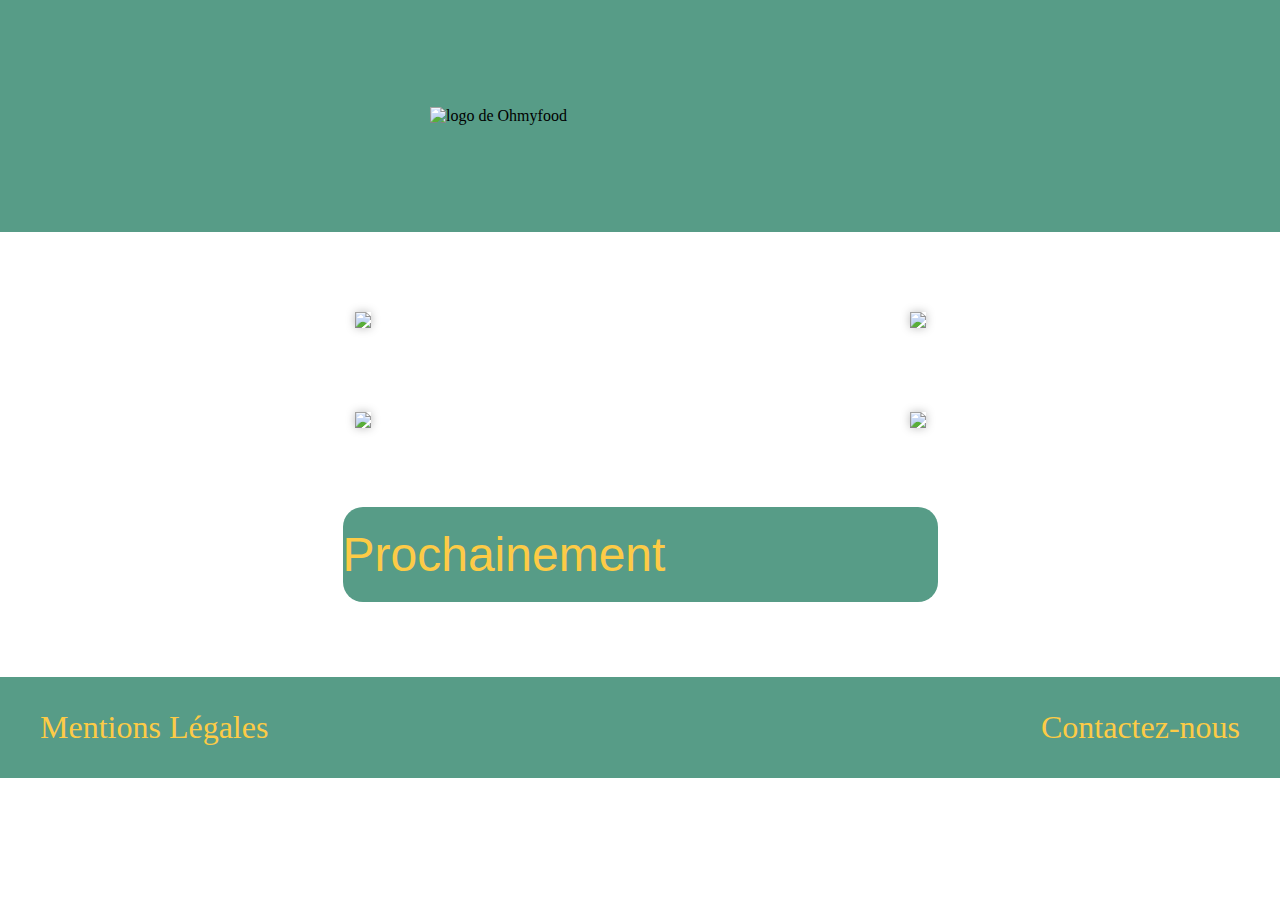
==== accueil.html @ 83f293d6 "Ajout des pages" ====
<!DOCTYPE html>
<html lang="fr">
    <head>
         <!--FontAwesome -->
        <link href="/icons/all.css" rel="stylesheet">
        <!--FontAwesome -->
        <meta charset="utf-8" />
        <link rel="stylesheet" href="styles.css" />
        <title>Cv de Gauthier Aubé</title>
        <meta name="Ohmyfood" content="Choisissez dès maintenant votre menu et n'attendez plus au restaurant !" />    

<body>
   <div id="container"> 
      <header>
        <img src="images/logo-ohmyfood.png"  class="logo" alt='logo de Ohmyfood'/>
      </header>
       <div class="container_menu">
       <section class="section_menu_one">
           <a href="/menu-la-note-enchantee.html"><img src="images/menu-1b.png" class="image_menu"/></a>
           <a href="/menu-le-chic-a-la-francaise.html"><img src="images/menu-2b.png" class="image_menu"/></a>
       </section>  
        <section class="section_menu_two">
            <a href="/menu-le-delice-des-papilles.html"><img src="images/menu-3b.png" class="image_menu"></a>
            <a href="/menu-la-palette-du-gout.html"><img src="images/menu-4b.png" class="image_menu"></a>
       </section>  
      <section class="prochainement">
          <button class="button_prochainement">Prochainement</button>
        </section>
        </div>
   <footer>   
       <p class="footer_left"><a href="metions_legales.html">Mentions Légales</a></p>
       <p class="footer_rigth"><a href="mailto:commande@ohmyfood.com">Contactez-nous</a></p>
   </footer>
---- styles.css ----
/*SOMMAIRE
-------------------------------------------------------
1. 
2.
3.
4.
*/


/*1.MISE EN PAGE GÉNÉRALE
----------------------------------------------------*/

/* Couleurs*/
:root {
  --background-color-one: #579C87;
  --text-color-one: #FDCB46;
}


header {
    background-color: var(--background-color-one);
    padding-top:2rem;
    padding-bottom: 2rem;
}

body {
    margin:0;
    max-width: 1366px;
    margin:auto;
}

.logo {
    max-width:420px;
    margin: auto;
    margin-top:75px;
    margin-bottom: 75px;
    display: flex;
}

.section_menu_one, .section_menu_two {
    display: flex;
    flex-wrap: wrap;
    justify-content: space-around;
}

.image_menu {
    margin-top:80px;
    box-shadow: 0 0 10px #BDBDBD;
}

.button_prochainement {
    width:595px;
    background-color: var(--background-color-one);
    font-size:3em;
    border:none;
    padding:20px 0 20px 0;
    margin:auto;
    color: var(--text-color-one);
    display: flex;
    border-radius: 20px;
    margin-top:75px;
    margin-bottom:75px;
    display: flex;
}

footer {
    background-color: var(--background-color-one);
    display: flex;
    justify-content: space-between;
    color: var(--text-color-one);
    font-size:2em;
}

.footer_left {
    margin-left:40px;
}

.footer_rigth {
    margin-right:40px;
}

.container_menu {
    max-width: 1110px;
    margin:auto; 
}

a {
    color: var(--text-color-one);
    text-decoration: none;
}

h1 {
    text-align: center;
    font-size:3em;
    margin-top:80px;
    margin-bottom:45px;
}

.main_menu_image {
    box-shadow: 0 0 10px #BDBDBD;
    margin-bottom:120px;
    max-width: 100%;
    height: auto;
}

.section_page_menu {
    max-width:1090px;
    margin: auto;
    display: flex;
    flex-direction: column;
}
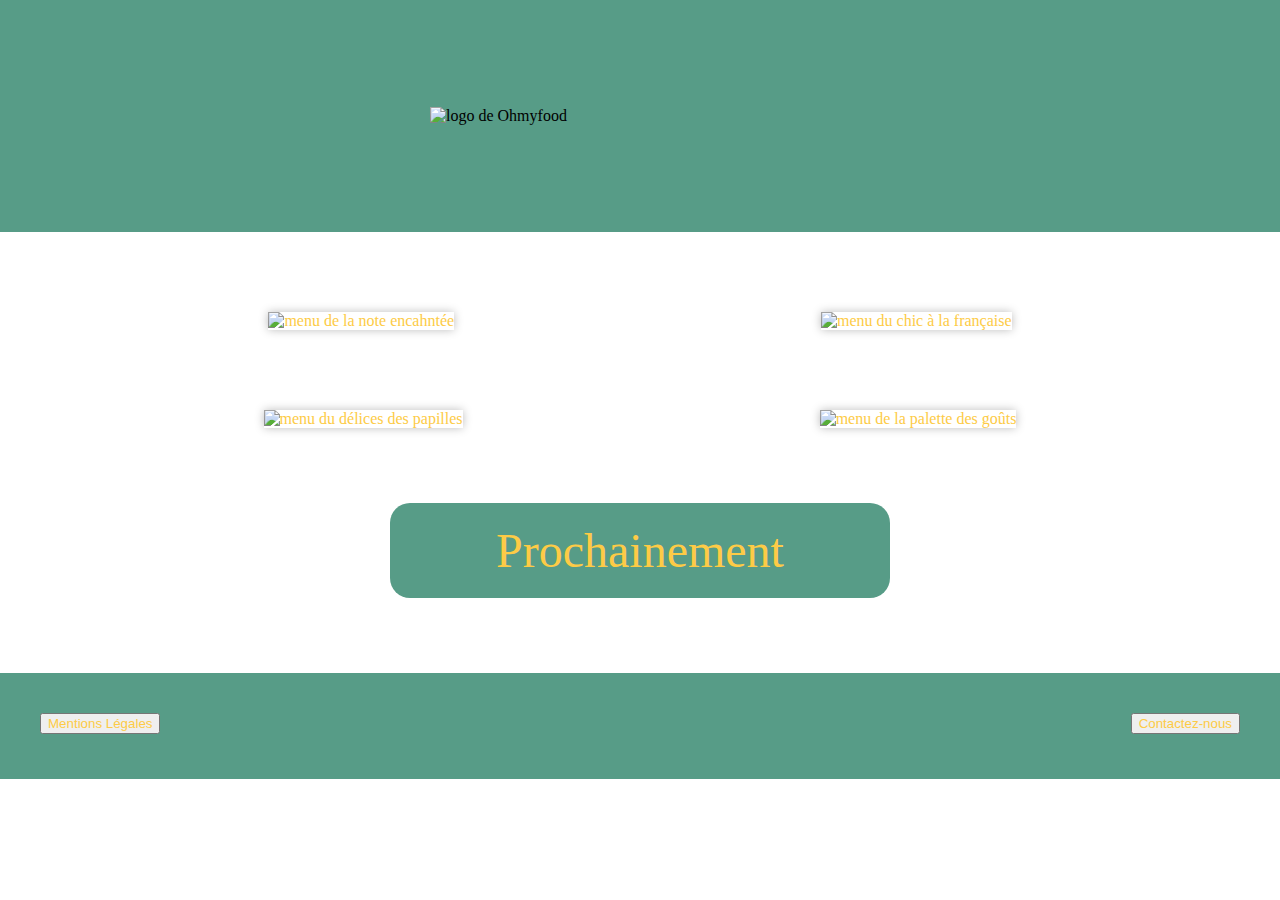
==== commit 28c6e1d2: "Ajout des Animations CSS (accueil)" ====
--- a/accueil.html
+++ b/accueil.html
@@ -16,18 +16,26 @@
       </header>
        <div class="container_menu">
        <section class="section_menu_one">
-           <a href="/menu-la-note-enchantee.html"><img src="images/menu-1b.png" class="image_menu"/></a>
-           <a href="/menu-le-chic-a-la-francaise.html"><img src="images/menu-2b.png" class="image_menu"/></a>
+           <div class="image_size">
+           <a href="/menu-la-note-enchantee.html"><img src="images/menu-1b.png" class="image_menu" alt="menu de la note encahntée"/></a>
+           </div>
+            <div class="image_size">
+           <a href="/menu-le-chic-a-la-francaise.html"><img src="images/menu-2b.png" class="image_menu" alt="menu du chic à la française"/></a>
+           </div>
        </section>  
         <section class="section_menu_two">
-            <a href="/menu-le-delice-des-papilles.html"><img src="images/menu-3b.png" class="image_menu"></a>
-            <a href="/menu-la-palette-du-gout.html"><img src="images/menu-4b.png" class="image_menu"></a>
+            <div class="image_size">
+            <a href="/menu-le-delice-des-papilles.html"><img src="images/menu-3b.png" class="image_menu" alt="menu du délices des papilles"></a>
+            </div>
+            <div class="image_size">
+            <a href="/menu-la-palette-du-gout.html"><img src="images/menu-4b.png" class="image_menu" alt="menu de la palette des goûts"></a>
+            </div>
        </section>  
-      <section class="prochainement">
-          <button class="button_prochainement">Prochainement</button>
-        </section>
+      <section>
+          <p class="prochainement">Prochainement</p>
+       </section>
         </div>
    <footer>   
-       <p class="footer_left"><a href="metions_legales.html">Mentions Légales</a></p>
-       <p class="footer_rigth"><a href="mailto:commande@ohmyfood.com">Contactez-nous</a></p>
+       <button class="footer_left"><a href="/mentions-legales.html" target="blank">Mentions Légales</a></button>
+       <button class="footer_rigth"><a href="mailto:commande@ohmyfood.com">Contactez-nous</a></button>
    </footer>  
--- a/styles.css
+++ b/styles.css
@@ -13,13 +13,13 @@
 
 /* Couleurs*/
 :root {
-  --background-color-one: #579C87;
+  --bg-color-one: #579C87;
   --text-color-one: #FDCB46;
 }
 
 
 header {
-    background-color: var(--background-color-one);
+    background-color: var(--bg-color-one);
     padding-top:2rem;
     padding-bottom: 2rem;
 }
@@ -45,31 +45,35 @@
 }
 
 .image_menu {
-    margin-top:80px;
-    box-shadow: 0 0 10px #BDBDBD;
-}
+    transition: transform 400ms;
+    }
 
-.button_prochainement {
-    width:595px;
-    background-color: var(--background-color-one);
+.image_menu:hover {
+        transform: scale(1.2);
+        opacity: 0.5;
+    } 
+
+.prochainement {
+    width:60%;
+    background-color: var(--bg-color-one);
     font-size:3em;
     border:none;
     padding:20px 0 20px 0;
+    color: var(--text-color-one);
+    border-radius: 20px;
     margin:auto;
-    color: var(--text-color-one);
-    display: flex;
-    border-radius: 20px;
     margin-top:75px;
     margin-bottom:75px;
-    display: flex;
+    text-align: center;
 }
 
 footer {
-    background-color: var(--background-color-one);
+    background-color: var(--bg-color-one);
     display: flex;
     justify-content: space-between;
     color: var(--text-color-one);
     font-size:2em;
+    padding: 40px 0 45px 0;
 }
 
 .footer_left {
@@ -99,7 +103,7 @@
 
 .main_menu_image {
     box-shadow: 0 0 10px #BDBDBD;
-    margin-bottom:120px;
+    margin:0 10px 120px 10px;
     max-width: 100%;
     height: auto;
 }
@@ -110,3 +114,20 @@
     display: flex;
     flex-direction: column;
 }
+
+p {
+    max-width:500px;
+    margin:auto;
+}
+
+.signature_mentions {
+    margin-top:10px;
+    margin-bottom:200px;
+}
+
+.image_size {
+    max-width:490px;
+    box-shadow: 0 0 10px #BDBDBD;
+    margin-top:80px;
+    overflow:hidden;
+}
